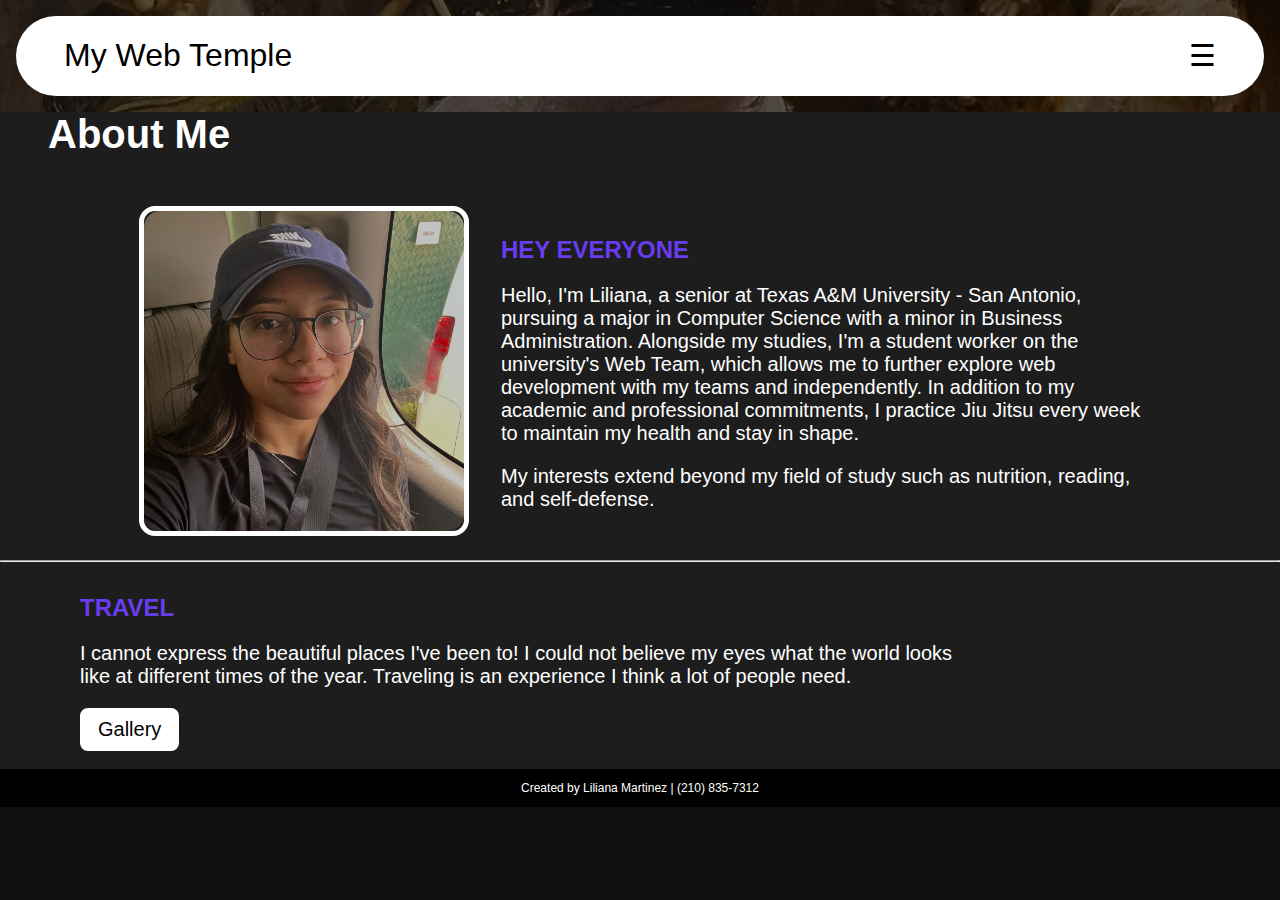
==== about.html @ d878c751 "Merge pull request #100 from LiliMartinez23/lili-branch" ====
<!DOCTYPE html>
<html lang="en">
<head>
    <meta charset="UTF-8">
    <meta name="viewport" content="width=device-width, initial-scale=1.0">
    <title>My Web Temple</title>
    <link href="https://fonts.googleapis.com/css2?family=Montserrat:wght@300&display=swap" rel="stylesheet">
    <link rel="stylesheet" href="/assets/app.css">
</head>
<body>
    <!-- ----------------------------- -->
            <!-- HEADER -->
    <!-- ----------------------------- -->
    <header>
        <div class="nav">
            <div class="title">
                <h1>My Web Temple</h1>
            </div>
            <div class="icon" onclick="toggleMenu()">&#9776;</div>
            <div class="menu" id="myMenu">
                <a href="index.html">Home</a>
                <a href="about.html">About</a>
                <a href="blog-posts.html">Blog</a>
            </div>
        </div>
    </header>

    <!-- ----------------------------- -->
            <!-- ABOUT -->
    <!-- ----------------------------- -->
    <div class="about-container">
        <h2 class="about-title">About Me</h2>
        <div class="about-text-container">
            <div class="img-container">
                <img src="/img/Liliana-Martinez-Headshot-3.webp" alt="A Girl Smiling">
            </div>
            <div class="about-text-body">
                <h3>HEY EVERYONE</h3>
                <p>Hello, I'm Liliana, a senior at Texas A&M University - San Antonio, 
                    pursuing a major in Computer Science with a minor in Business Administration. 
                    Alongside my studies, I'm a student worker on the university's 
                    Web Team, which allows me to further explore web development with my teams and independently. 
                    In addition to my academic and professional commitments, I practice Jiu Jitsu every week to 
                    maintain my health and stay in shape.
                </p>
                <p>My interests extend beyond my field of study such as nutrition, reading, and 
                    self-defense.
                </p>
            </div>
        </div>
        <hr>
        <div class="about-text-body-lg">
            <!-- <h3>HOBBIES</h3>
                <p>Being a vegatarian indeed has its limitations, but it also comes with some perks, like cooking!
                    I really enjoy cooking! Not only do I get to make food, but there's also some creativity that takes place.
                    As a vegatarian, it gives me the opportunity to explore new foods and spices, while also maintaining 
                    a healthy diet.
                </p>
                <a class="gallery-button" href="#">Gallery</a><br> -->
            <h3>TRAVEL</h3>
                <p>I cannot express the beautiful places I've been to! I could not believe my eyes what the world 
                    looks like at different times of the year. Traveling is an experience I think a lot of people need.
                </p>
                <a class="gallery-button" href="/gallery/travel-gallery.html">Gallery</a><br>
        </div>
    </div>

    <!-- ----------------------------- -->
            <!-- FOOTER -->
    <!-- ----------------------------- -->
    <footer>
        <div class="footer">
            <p class="footer-info">Created by Liliana Martinez | (210) 835-7312</p>
        </div>
    </footer>

    <!-- ----------------------------- -->
            <!-- JAVASCRIPT -->
    <!-- ----------------------------- -->
    <script>
        function toggleMenu() {
            var menu = document.getElementById("myMenu");
            if (menu.style.display === "block") {
                menu.style.display = "none";
            } else {
                menu.style.display = "block";
            }
        }
    </script>
</body>
</html>
---- assets/app.css ----
body {
    padding: 0;
    margin: 0;
    background-color: #000000ef;
}

a {
    font-size: 20px;
    color: black;
    text-decoration: none;
    font-family: 'Roboto', sans-serif;
}

p {
    color: white !important;
    font-family: 'Inter', sans-serif;
    font-size: 24px;
}

h1 {
    font-family: 'Inter', sans-serif;
    font-weight: 400;
}

h2 {
    color: white;
    font-size: 40px;
    font-family: 'Inter', sans-serif;
}

h3 {
    margin-bottom: 0;
    color: #6f3fffef;
    font-family: 'Inter', sans-serif;
    font-size: 24px;
    font-weight: 600;
}

h4 {
    color: #6f3fffef;
    font-family: 'Inter', sans-serif;
    margin: 0;
    text-align: start;
}

header {
    padding: 1rem;
    /* background-color: #1e1e1eef; */
    background-image: url('/img/ART_1_Dark.webp');
    background-position: center;
    background-repeat: no-repeat;
    background-size: cover;
}

.featured-posts {
    margin-left: 5rem;
}

/* -------------------------- */
        /* CONTAINERS */
/* -------------------------- */
.container {
    /* background-color: #1e1e1eef; */
    width: 100%;
    /* height: 100%; */
    display: flex;
    justify-content: center;
    align-items: center;
}

.con-two {
    width: 100%;
    height: auto;
    display: flex;
    justify-content: center;
    align-items: center;
}

.box-container {
    width: 100%;
    height: auto;
    display: flex;
    flex-direction: row;
    justify-content: center;
    align-items: center;
    padding-bottom: 1.5rem;
}

.projects-container {
    margin: 2rem;
}

.project-container{
    display: flex;
    flex-direction: row;
}

/* -------------------------- */
        /* BOXES */
/* -------------------------- */
.box {
    width: 18rem;
    height: auto;
    margin: 1rem;
    border: solid 1px white;
    border-radius: 0.5rem;
    padding-bottom: 1rem;
    display: flex;
    flex-direction: column;
    justify-content: center;
    align-items: center;
    /* Transitions */
    transition: transform 0.3s ease;
    background-color: #1e1e1eef;
    /* background-image: url('/img/seafoam-green.jpg');
    background-position: center;
    background-repeat: no-repeat;
    background-size: cover; */
}

.box:hover {
    transform: scale(1.05);
}

.box-title {
    color: white;
}

.box p {
    color: white;
    text-align: center;
}

.box-text {
    color: rgb(255, 255, 255) !important;
    padding-left: 0.5rem;
    padding-right: 0.5rem;
    font-family: 'Roboto', sans-serif;
}

.box-text-sm {
    color: rgb(255, 255, 255) !important;
    font-family: 'Roboto', sans-serif;
    font-size: 14px;
    margin-top: 0;
}

/* -------------------------- */
        /* BODY TEXT */
/* -------------------------- */
.text-container {
    border-radius: 1rem;
    padding: 2rem;
    height: auto;
    display: flex;
    flex-direction: column;
    justify-content: center;
    align-items: center !important;
}

.txt {
    margin: 1rem !important;
    border-radius: 1rem;
    padding: 2rem;
    height: auto;
    display: flex;
    flex-direction: column;
    justify-content: center;
    align-items: center !important;
}

.txt p {
    color: black;
}

.txt-end {
    padding: 1rem;
}

.txt-end p {
    color: white;
}

.small-title {
    margin: 0;
    font-size: 1.12rem;
    font-family: 'Roboto', sans-serif;
}

.home-title {
    color: #FCF5C7;
    margin-top: 0;
    margin-bottom: 0.5rem;
}

.white-text {
    color: white;
    font-size: 16px;
    font-family: 'Poppins', sans-serif;
    font-weight: 100;
    margin: 0.5rem 0;
}

.title {
    color: black;
}

.sm-title {
    color: white;
    margin: 0;
}

.posts-title {
    padding-top: 1rem;
    margin-bottom: 0;
    text-align: center;
    color: white;
}

/* -------------------------- */
        /* BUTTONS */
/* -------------------------- */
.button {
    color: white;
    padding: 0.5rem 1rem;
    width: fit-content;
    border-radius: 0.5rem;
    border: solid 2px white;
}

.button:hover {
    background-color: white;
    color: black;
}

.btn {
    padding: 0.5rem 1rem;
    color: white;
}

.btn:hover {
    background-color: white;
    color: black;
    border-radius: 0.5rem;
}

.view-btn {
    font-size: 20px;
    color: white;
    background-color: transparent;
    padding: 0.5rem 1rem;
    border-radius: 0.5rem;
    border: solid 2px white;
}

.view-btn:hover {
    background-color: white;
    border-color: white;
    color: black;
}

.gallery-button {
    background-color: white;
    padding: 0.5rem 1rem;
    border: solid 2px white;
    border-radius: 0.5rem;
}

.gallery-button:hover {
    background-color: transparent;
    color: white;
    border: solid 2px white;
}

/* -------------------------- */
            /* SVG */
/* -------------------------- */
svg {
    text-align: center;
}

/* -------------------------- */
        /* ABOUT PAGE */
/* -------------------------- */
.about-container {
    background-color: #1e1e1eef;
    width: 100%;
}

.about-title {
    margin-top: 0;
    color: white;
    font-family: 'Inter', sans-serif;
    font-weight: 600;
    margin-left: 3rem;
    text-align: start;
}

.about-text-container {
    display: flex;
    flex-direction: row;
    justify-content: center;
    align-items: center;
}

.img-container {
    margin: 1rem;
    display: flex;
    justify-content: start;
    align-items: start;
    width: 25%;
    height: 30%;
    border: solid 5px white;
    border-radius: 1rem;
}

.img-container img {
    display: flex;
    justify-content: start;
    align-items: start;
    width: 100%;
    height: auto;
    border-radius: 1rem;
}

.about-text-body {
    margin: 1rem;
    color: white;
    width: 50%;
    height: 50%;
}

.about-text-body p {
    font-size: 20px;
}

.about-text-body-lg {
    margin-left: 5rem;
    display: flex;
    flex-direction: column;
    justify-content: start;
    align-items: start;
}

.about-text-body-lg p {
    color: white;
    width: 75%;
    height: 50%;
    font-size: 20px;
}

.hobbies-container {
    width: 100%;
    display: flex;
    flex-direction: row;
}

/* -------------------------- */
        /* NAVBAR */
/* -------------------------- */
.menu {
    font-family: 'Inter', sans-serif;
    display: none;
    position: absolute;
    background-color: white;
    box-shadow: 0px 8px 16px 0px #00000033;
    z-index: 1;
    right: 0;
    top: 60px; /* Adjust based on header height */
    margin: 1rem;
    border-radius: 5px;
}

.menu a {
    color: black;
    padding: 12px 16px;
    text-decoration: none;
    display: block;
    text-align: left;
}

.menu a:hover {
    background-color: #c3c3c3;
    border-radius: 5px;
    color: #6f3fffef;
}

.icon {
    display: block;
    user-select: none;
    font-size: 30px; /* Icon size */
    cursor: pointer;
}

.nav {
    display: flex;
    flex-direction: row;
    justify-content: space-between;
    align-items: center;
    padding-left: 3rem;
    padding-right: 3rem;
    background-color: white;
    border-radius: 50px;
}

/* -------------------------- */
        /* BLOG PAGE */
/* -------------------------- */
.blog {
    width: 100%;
    height: auto;
    text-align: center;
}

.blog-titles {
    margin: 1rem;
    text-align: start;
}

.white-blog-title {
    color: #f1f1f1;
}

/* -------------------------- */
        /* BLOG 1 */
/* -------------------------- */
.blog-title {
    color: #f1f1f1;
    font-family: 'Inter', sans-serif;
    font-weight: 400;
}

.blog-txt-title {
    font-size: 40px;
    text-align: center;
}

.blog-txt-body {
    text-align: center;
}

.blog-txt {
    color: #f1f1f1;
    font-family: 'Inter', sans-serif;
    font-size: 26px;
    text-align: center;
    padding: 1rem;
    margin: 0;
}

/* -------------------------- */
        /* FOOTER */
/* -------------------------- */
.footer {
    background-color: black;
    color: #f1f1f1;
    height: auto;
    width: 100%;
    display: flex;
    justify-content: center;
    align-items: center;
}
.phone-number {
    color: #f1f1f1;
}

.footer-info {
    font-size: 12px;
}

/* -------------------------- */
        /* GALLERY */
/* -------------------------- */
.gallery-container {
    margin: 1rem;
    text-align: center;
    display: flex;
    flex-direction: column;
    justify-content: center;
    align-items: center;
}

.row {
    display: flex;
    flex-direction: row;
    justify-content: center;
    align-items: center;
}

.col {
    width: 50%;
    height: 50%;
    margin: 2rem;
}

.col img {
    width: 100%;
    height: 100%;
}

/* -------------------------- */
        /* PROJECTS */
/* -------------------------- */
.project-img {
    width: 45%;
    height: 45%;
    border-radius: 0.5rem;
}

/* -------------------------- */
        /* MEDIA */
/* -------------------------- */
@media (max-width: 390px) {
    h1 {
        font-size: 18px;
    }

    .projects-container {
        margin: 1rem;
    }

    .project-container {
        display: flex;
        flex-direction: column;
    }

    .project-img {
        padding-bottom: 1rem;
        margin-bottom: 1rem;
        width: 100%;
        height: 100%;
    }
}

@media (max-width: 430px) {
    h1 {
        font-size: 26px;
    }

    .container {
        width: 100%;
        display: flex;
        flex-direction: column;
        justify-content: start;
        align-items: start;
    }

    .txt {
        padding: 1rem;
    }

    .box-container {
        display: flex;
        flex-direction: column;
        justify-content: center;
        align-items: center;
    }

    .con-two {
        padding: 0;
        width: 100%;
        display: flex;
        justify-content: center;
        align-items: center;
    }

    .about-title {
        color: white;
        font-weight: 600;
        font-size: 28px;
    }

    .about-text-container {
        display: flex;
        flex-direction: column;
        justify-content: center;
        align-items: center;
    }

    .about-text-body {
        width: 75%;
        height: auto;
    }

    .img-container {
        width: 100%;
        height: auto;
    }

    .img-container img {
        border-radius: 0;
    }

    .about-title {
        text-align: center;
        margin-left: 0;
    }

    .bread-crumb {
        display: flex;
        flex-direction: row;
        justify-content: center;
        align-items: center;
        margin: 0;
    }

    .about-text-body-lg {
        margin-left: 3.5rem;
    }

    .row {
        display: flex;
        flex-direction: column;
        justify-content: center;
        align-items: center;
    }

    .col {
        margin: 1rem;
        width: 100%;
    }

    .projects-container {
        margin: 1rem;
    }

    .project-container {
        display: flex;
        flex-direction: column;
    }

    .project-img {
        padding-bottom: 1rem;
        margin-bottom: 1rem;
        width: 100%;
        height: 100%;
    }
}

@media (max-width: 768px) {
    .con-two {
        width: 100%;
        padding: 0;
        display: flex;
        justify-content: center;
        align-items: center;
    }

    .box-container {
        width: 100%;
        display: flex;
        flex-direction: column;
    }

    .txt-end {
        display: flex;
        flex-direction: column;
        justify-content: end;
    }

    .about-title {
        color: white;
        font-weight: 600;
        font-size: 28px;
    }

    .about-text-container {
        display: flex;
        flex-direction: column;
        justify-content: center;
        align-items: center;
    }

    .about-text-body {
        width: 75%;
        height: auto;
    }

    .img-container {
        border-radius: 0;
        width: 100%;
        height: auto;
    }

    .img-container img {
        border-radius: 0;
    }

    .about-title {
        text-align: center;
        margin-left: 0;
    }

    .projects-container {
        margin: 1rem;
    }

    .project-container {
        display: flex;
        flex-direction: column;
    }

    .project-img {
        padding-bottom: 1rem;
        margin-bottom: 1rem;
        width: 100%;
        height: 100%;
    }
}

@media (max-width: 820px) {
    .con-two {
        width: 100%;
        padding: 0;
        display: flex;
        justify-content: center;
        align-items: center;
    }

    .box-container {
        width: 100%;
        display: flex;
        flex-direction: column;
    }

    .txt-end {
        display: flex;
        flex-direction: column;
        justify-content: end;
    }

    .about-title {
        color: white;
        font-weight: 600;
        font-size: 28px;
    }

    .about-text-container {
        display: flex;
        flex-direction: column;
        justify-content: center;
        align-items: center;
    }

    .about-text-body {
        width: 75%;
        height: auto;
    }

    .img-container {
        border-radius: 0;
        width: 100%;
        height: auto;
    }

    .img-container img {
        border-radius: 0;
    }

    .about-title {
        text-align: center;
        margin-left: 0;
    }

    .projects-container {
        margin: 1rem;
    }

    .project-container {
        display: flex;
        flex-direction: column;
    }

    .project-img {
        padding-bottom: 1rem;
        margin-bottom: 1rem;
        width: 100%;
        height: 100%;
    }
}

@media (max-width: 1064px) {
    .con-two {
        width: 100%;
        padding: 0;
        display: flex;
        justify-content: center;
        align-items: center;
    }

    .box-container {
        width: 100%;
        display: flex;
        flex-direction: column;
    }

    .txt-end {
        display: flex;
        flex-direction: column;
        justify-content: end;
    }

    .about-title {
        color: white;
        font-weight: 600;
        font-size: 28px;
    }

    .about-text-container {
        display: flex;
        flex-direction: column;
        justify-content: center;
        align-items: center;
    }

    .about-text-body {
        width: 75%;
        height: auto;
    }

    .img-container {
        border-radius: 0;
        width: 100%;
        height: auto;
    }

    .img-container img {
        border-radius: 0;
    }

    .about-title {
        text-align: center;
        margin-left: 0;
    }

    .projects-container {
        margin: 1rem;
    }

    .project-container {
        display: flex;
        flex-direction: column;
    }

    .project-img {
        padding-bottom: 1rem;
        margin-bottom: 1rem;
        width: 100%;
        height: 100%;
    }
}
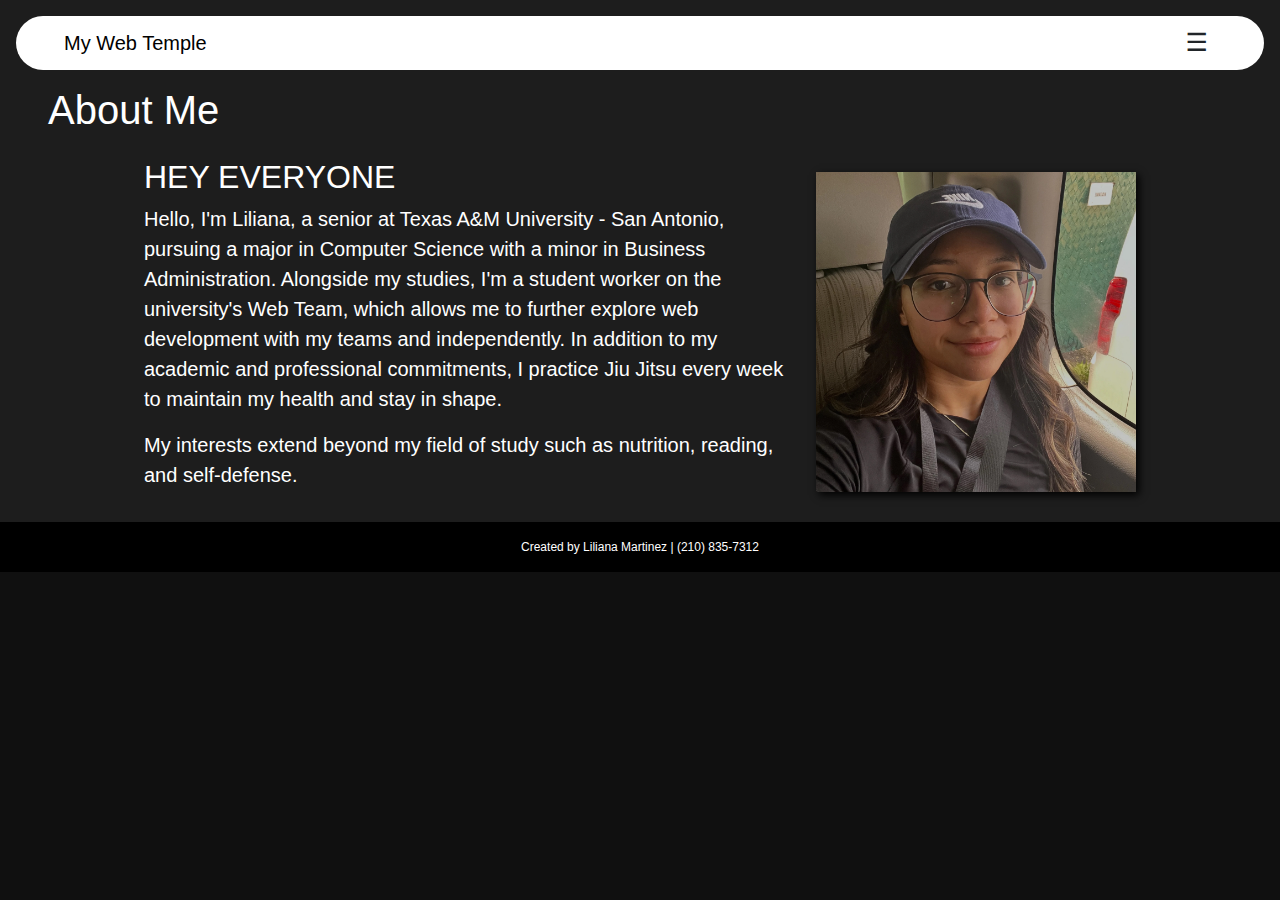
==== commit 06475f49: "Updated site" ====
--- a/about.html
+++ b/about.html
@@ -4,6 +4,7 @@
     <meta charset="UTF-8">
     <meta name="viewport" content="width=device-width, initial-scale=1.0">
     <title>My Web Temple</title>
+    <link href="https://cdn.jsdelivr.net/npm/bootstrap@5.3.3/dist/css/bootstrap.min.css" rel="stylesheet" integrity="sha384-QWTKZyjpPEjISv5WaRU9OFeRpok6YctnYmDr5pNlyT2bRjXh0JMhjY6hW+ALEwIH" crossorigin="anonymous">
     <link href="https://fonts.googleapis.com/css2?family=Montserrat:wght@300&display=swap" rel="stylesheet">
     <link rel="stylesheet" href="/assets/app.css">
 </head>
@@ -14,7 +15,7 @@
     <header>
         <div class="nav">
             <div class="title">
-                <h1>My Web Temple</h1>
+                <a href="index.html">My Web Temple</a>
             </div>
             <div class="icon" onclick="toggleMenu()">&#9776;</div>
             <div class="menu" id="myMenu">
@@ -29,13 +30,13 @@
             <!-- ABOUT -->
     <!-- ----------------------------- -->
     <div class="about-container">
-        <h2 class="about-title">About Me</h2>
+        <h1 class="about-title">About Me</h1>
         <div class="about-text-container">
-            <div class="img-container">
-                <img src="/img/Liliana-Martinez-Headshot-3.webp" alt="A Girl Smiling">
-            </div>
+            <!-- <div class="img-container">
+                <img class="profile-img" src="/img/Liliana-Martinez-Headshot-3.webp" alt="A Girl Smiling">
+            </div> -->
             <div class="about-text-body">
-                <h3>HEY EVERYONE</h3>
+                <h2>HEY EVERYONE</h2>
                 <p>Hello, I'm Liliana, a senior at Texas A&M University - San Antonio, 
                     pursuing a major in Computer Science with a minor in Business Administration. 
                     Alongside my studies, I'm a student worker on the university's 
@@ -47,21 +48,9 @@
                     self-defense.
                 </p>
             </div>
-        </div>
-        <hr>
-        <div class="about-text-body-lg">
-            <!-- <h3>HOBBIES</h3>
-                <p>Being a vegatarian indeed has its limitations, but it also comes with some perks, like cooking!
-                    I really enjoy cooking! Not only do I get to make food, but there's also some creativity that takes place.
-                    As a vegatarian, it gives me the opportunity to explore new foods and spices, while also maintaining 
-                    a healthy diet.
-                </p>
-                <a class="gallery-button" href="#">Gallery</a><br> -->
-            <h3>TRAVEL</h3>
-                <p>I cannot express the beautiful places I've been to! I could not believe my eyes what the world 
-                    looks like at different times of the year. Traveling is an experience I think a lot of people need.
-                </p>
-                <a class="gallery-button" href="/gallery/travel-gallery.html">Gallery</a><br>
+            <div class="img-container">
+                <img class="profile-img" src="/img/Liliana-Martinez-Headshot-3.webp" alt="A Girl Smiling">
+            </div>
         </div>
     </div>
 
@@ -87,5 +76,6 @@
             }
         }
     </script>
+    <script src="https://cdn.jsdelivr.net/npm/bootstrap@5.3.3/dist/js/bootstrap.bundle.min.js" integrity="sha384-YvpcrYf0tY3lHB60NNkmXc5s9fDVZLESaAA55NDzOxhy9GkcIdslK1eN7N6jIeHz" crossorigin="anonymous"></script>
 </body>
 </html>--- a/assets/app.css
+++ b/assets/app.css
@@ -5,7 +5,6 @@
 }
 
 a {
-    font-size: 20px;
     color: black;
     text-decoration: none;
     font-family: 'Roboto', sans-serif;
@@ -14,30 +13,21 @@
 p {
     color: white !important;
     font-family: 'Inter', sans-serif;
-    font-size: 24px;
+    font-size: 20px;
 }
 
 h1 {
+    color: white;
+    font-weight: 400;
+}
+
+h2 {
+    color: white;
     font-family: 'Inter', sans-serif;
-    font-weight: 400;
-}
-
-h2 {
-    color: white;
-    font-size: 40px;
-    font-family: 'Inter', sans-serif;
 }
 
 h3 {
-    margin-bottom: 0;
-    color: #6f3fffef;
-    font-family: 'Inter', sans-serif;
-    font-size: 24px;
-    font-weight: 600;
-}
-
-h4 {
-    color: #6f3fffef;
+    color: #29FF57EF;
     font-family: 'Inter', sans-serif;
     margin: 0;
     text-align: start;
@@ -45,24 +35,108 @@
 
 header {
     padding: 1rem;
-    /* background-color: #1e1e1eef; */
-    background-image: url('/img/ART_1_Dark.webp');
+    background-color: #1e1e1eef;
     background-position: center;
     background-repeat: no-repeat;
     background-size: cover;
 }
 
-.featured-posts {
-    margin-left: 5rem;
+/* ---------------------- */
+    /* INTRODUCTION */
+/* ---------------------- */
+.text-body {
+    margin-top: 2rem;
+}
+
+/* ---------------- */
+    /* CARD */
+/* ---------------- */
+.card-container {
+    perspective: 1000px;
+    padding: 1rem;
+    display: flex;
+    flex-direction: row;
+    justify-content: center;
+    align-items: center;
+}
+
+.card {
+    width: 25rem;
+    height: 25rem;
+    margin: 0.1rem;
+    padding: 1rem;
+    border-radius: 0;
+    background-color: transparent;
+    position: relative;
+    transform-style: preserve-3d;
+    transition: transform 0.6s;
+}
+
+.card-front,
+.card-back {
+    position: absolute;
+    width: 100%;
+    height: 100%;
+    backface-visibility: hidden;
+    display: flex;
+    flex-direction: column;
+    justify-content: center;
+    align-items: center;
+    text-align: center;
+    padding: 1rem;
+    top: 0;
+    left: 0;
+}
+
+.card-back {
+    background-color: #4b4b4b;
+    transform: rotateY(180deg);
+}
+
+.card:hover {
+    transform: rotateY(-180deg);
+}
+
+.card-body {
+    display: flex;
+    flex-direction: column;
+    justify-content: center;
+    align-items: center;
+}
+
+.card-1 {
+    background-image: url('/img/BLD_2_Dark.webp');
+    background-position: center;
+    background-repeat: no-repeat;
+    background-size: cover;
+}
+
+.card-2 {
+    background-image: url('/img/BLD_3_Dark.webp');
+    background-position: center;
+    background-repeat: no-repeat;
+    background-size: cover;
+}
+
+.card-3 {
+    background-image: url('/img/BLD_5_Dark.webp');
+    background-position: center;
+    background-repeat: no-repeat;
+    background-size: cover;
+}
+
+.card-4 {
+    background-image: url('/img/Cancun-Building-2.webp');
+    background-position: center;
+    background-repeat: no-repeat;
+    background-size: cover;
 }
 
 /* -------------------------- */
         /* CONTAINERS */
 /* -------------------------- */
 .container {
-    /* background-color: #1e1e1eef; */
     width: 100%;
-    /* height: 100%; */
     display: flex;
     justify-content: center;
     align-items: center;
@@ -76,16 +150,6 @@
     align-items: center;
 }
 
-.box-container {
-    width: 100%;
-    height: auto;
-    display: flex;
-    flex-direction: row;
-    justify-content: center;
-    align-items: center;
-    padding-bottom: 1.5rem;
-}
-
 .projects-container {
     margin: 2rem;
 }
@@ -93,56 +157,6 @@
 .project-container{
     display: flex;
     flex-direction: row;
-}
-
-/* -------------------------- */
-        /* BOXES */
-/* -------------------------- */
-.box {
-    width: 18rem;
-    height: auto;
-    margin: 1rem;
-    border: solid 1px white;
-    border-radius: 0.5rem;
-    padding-bottom: 1rem;
-    display: flex;
-    flex-direction: column;
-    justify-content: center;
-    align-items: center;
-    /* Transitions */
-    transition: transform 0.3s ease;
-    background-color: #1e1e1eef;
-    /* background-image: url('/img/seafoam-green.jpg');
-    background-position: center;
-    background-repeat: no-repeat;
-    background-size: cover; */
-}
-
-.box:hover {
-    transform: scale(1.05);
-}
-
-.box-title {
-    color: white;
-}
-
-.box p {
-    color: white;
-    text-align: center;
-}
-
-.box-text {
-    color: rgb(255, 255, 255) !important;
-    padding-left: 0.5rem;
-    padding-right: 0.5rem;
-    font-family: 'Roboto', sans-serif;
-}
-
-.box-text-sm {
-    color: rgb(255, 255, 255) !important;
-    font-family: 'Roboto', sans-serif;
-    font-size: 14px;
-    margin-top: 0;
 }
 
 /* -------------------------- */
@@ -202,6 +216,7 @@
 }
 
 .title {
+    font-size: 20px;
     color: black;
 }
 
@@ -220,19 +235,6 @@
 /* -------------------------- */
         /* BUTTONS */
 /* -------------------------- */
-.button {
-    color: white;
-    padding: 0.5rem 1rem;
-    width: fit-content;
-    border-radius: 0.5rem;
-    border: solid 2px white;
-}
-
-.button:hover {
-    background-color: white;
-    color: black;
-}
-
 .btn {
     padding: 0.5rem 1rem;
     color: white;
@@ -241,7 +243,7 @@
 .btn:hover {
     background-color: white;
     color: black;
-    border-radius: 0.5rem;
+    border-radius: 3px;
 }
 
 .view-btn {
@@ -249,7 +251,7 @@
     color: white;
     background-color: transparent;
     padding: 0.5rem 1rem;
-    border-radius: 0.5rem;
+    border-radius: 3px;
     border: solid 2px white;
 }
 
@@ -259,17 +261,13 @@
     color: black;
 }
 
-.gallery-button {
+#button {
+    color: black;
+    padding: 0.3rem 2rem;
     background-color: white;
-    padding: 0.5rem 1rem;
-    border: solid 2px white;
-    border-radius: 0.5rem;
-}
-
-.gallery-button:hover {
-    background-color: transparent;
-    color: white;
-    border: solid 2px white;
+    border: solid 1px white;
+    border-radius: 3px;
+    text-align: center;
 }
 
 /* -------------------------- */
@@ -291,7 +289,6 @@
     margin-top: 0;
     color: white;
     font-family: 'Inter', sans-serif;
-    font-weight: 600;
     margin-left: 3rem;
     text-align: start;
 }
@@ -310,8 +307,6 @@
     align-items: start;
     width: 25%;
     height: 30%;
-    border: solid 5px white;
-    border-radius: 1rem;
 }
 
 .img-container img {
@@ -320,7 +315,6 @@
     align-items: start;
     width: 100%;
     height: auto;
-    border-radius: 1rem;
 }
 
 .about-text-body {
@@ -334,25 +328,8 @@
     font-size: 20px;
 }
 
-.about-text-body-lg {
-    margin-left: 5rem;
-    display: flex;
-    flex-direction: column;
-    justify-content: start;
-    align-items: start;
-}
-
-.about-text-body-lg p {
-    color: white;
-    width: 75%;
-    height: 50%;
-    font-size: 20px;
-}
-
-.hobbies-container {
-    width: 100%;
-    display: flex;
-    flex-direction: row;
+.profile-img {
+    box-shadow: 3px 3px 8px black;
 }
 
 /* -------------------------- */
@@ -382,13 +359,13 @@
 .menu a:hover {
     background-color: #c3c3c3;
     border-radius: 5px;
-    color: #6f3fffef;
 }
 
 .icon {
+    padding: 0.5rem;
     display: block;
     user-select: none;
-    font-size: 30px; /* Icon size */
+    font-size: 25px; /* Icon size */
     cursor: pointer;
 }
 
@@ -460,12 +437,12 @@
     justify-content: center;
     align-items: center;
 }
-.phone-number {
-    color: #f1f1f1;
-}
 
 .footer-info {
+    padding: 1rem 0 1rem 0;
+    margin: 0;
     font-size: 12px;
+    color: white !important;
 }
 
 /* -------------------------- */
@@ -508,6 +485,27 @@
 }
 
 /* -------------------------- */
+        /* TRAVEL */
+/* -------------------------- */
+.travel-container {
+    padding: 2rem;
+    width: 100%;
+    height: auto;
+    display: flex;
+    flex-direction: column;
+    justify-content: start;
+    align-items: start;
+}
+
+.travel {
+    margin-top: 2rem;
+    display: flex;
+    flex-direction: column;
+    justify-content: center;
+    align-items: start;
+}
+
+/* -------------------------- */
         /* MEDIA */
 /* -------------------------- */
 @media (max-width: 390px) {
@@ -515,6 +513,11 @@
         font-size: 18px;
     }
 
+    .icon {
+        padding: 0.2rem;
+        font-size: 25px; /* Icon size */
+    }
+
     .projects-container {
         margin: 1rem;
     }
@@ -529,6 +532,32 @@
         margin-bottom: 1rem;
         width: 100%;
         height: 100%;
+    }
+
+    .img-container {
+        margin: 0;
+        padding: 0;
+        display: flex;
+        justify-content: center;
+        align-items: center;
+    }
+
+    .profile-img {
+        padding: 1rem;
+    }
+
+    .card-container {
+        padding: 0;
+        display: flex;
+        flex-direction: column;
+        justify-content: center;
+        align-items: center;
+    }
+
+    .card {
+        margin: 1rem;
+        width: 18rem;
+        height: 18rem;
     }
 }
 
@@ -635,6 +664,20 @@
         width: 100%;
         height: 100%;
     }
+
+    .card-container {
+        padding: 0;
+        display: flex;
+        flex-direction: column;
+        justify-content: center;
+        align-items: center;
+    }
+
+    .card {
+        margin: 1rem;
+        width: 18rem;
+        height: 18rem;
+    }
 }
 
 @media (max-width: 768px) {
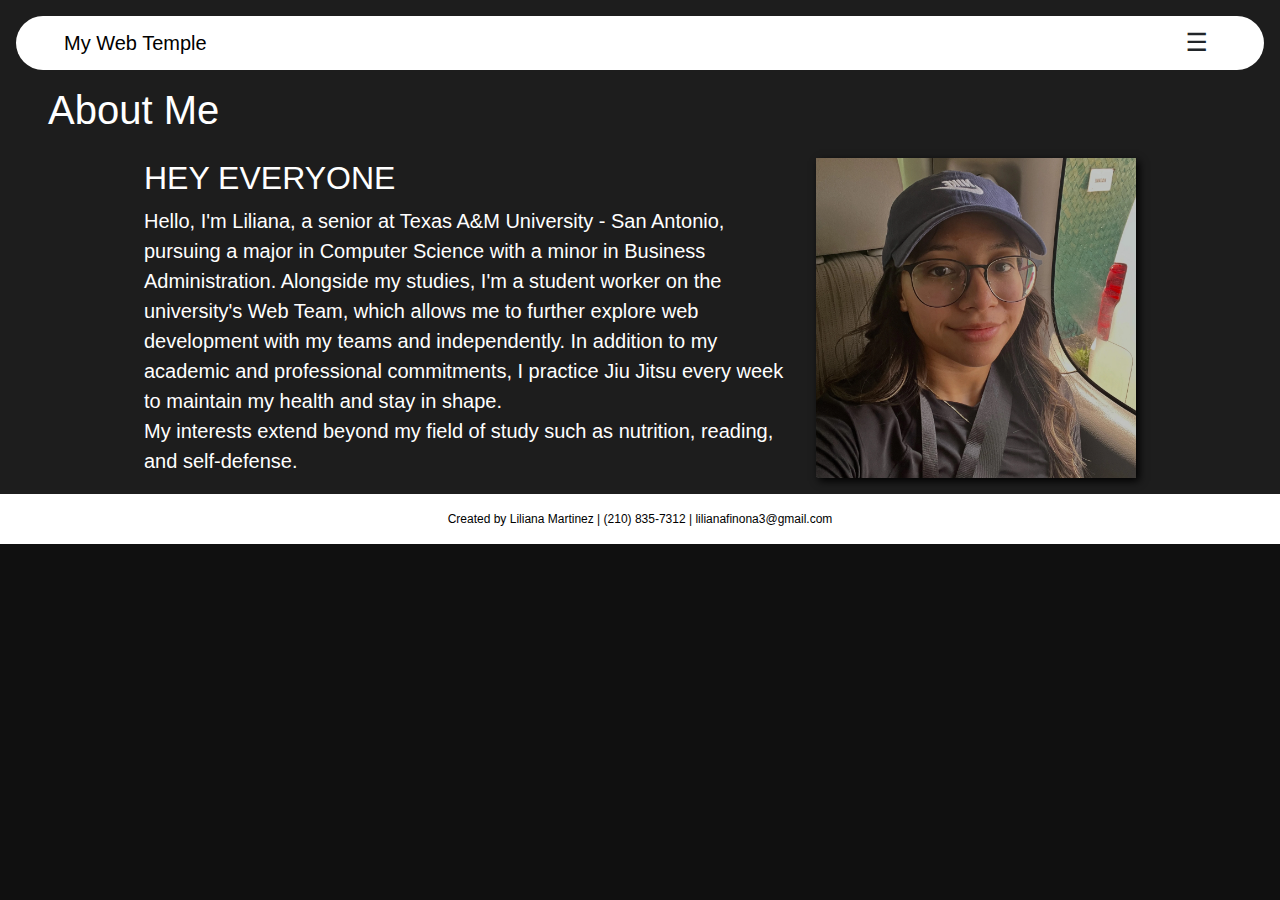
==== commit 98dec085: "Merge pull request #115 from LiliMartinez23/lili-branch" ====
--- a/about.html
+++ b/about.html
@@ -32,9 +32,6 @@
     <div class="about-container">
         <h1 class="about-title">About Me</h1>
         <div class="about-text-container">
-            <!-- <div class="img-container">
-                <img class="profile-img" src="/img/Liliana-Martinez-Headshot-3.webp" alt="A Girl Smiling">
-            </div> -->
             <div class="about-text-body">
                 <h2>HEY EVERYONE</h2>
                 <p>Hello, I'm Liliana, a senior at Texas A&M University - San Antonio, 
@@ -59,7 +56,7 @@
     <!-- ----------------------------- -->
     <footer>
         <div class="footer">
-            <p class="footer-info">Created by Liliana Martinez | (210) 835-7312</p>
+            <p class="footer-info">Created by Liliana Martinez | (210) 835-7312 | <a href="mailto:lilianafinona3@gmail.com">lilianafinona3@gmail.com</a></p>
         </div>
     </footer>
 
--- a/assets/app.css
+++ b/assets/app.css
@@ -13,7 +13,7 @@
 p {
     color: white !important;
     font-family: 'Inter', sans-serif;
-    font-size: 20px;
+    margin: 0;
 }
 
 h1 {
@@ -27,9 +27,10 @@
 }
 
 h3 {
-    color: #29FF57EF;
+    color: #95B5EA;
     font-family: 'Inter', sans-serif;
     margin: 0;
+    padding: 1rem 0 1rem 0;
     text-align: start;
 }
 
@@ -46,6 +47,10 @@
 /* ---------------------- */
 .text-body {
     margin-top: 2rem;
+}
+
+.text-body p {
+    font-size: 20px;
 }
 
 /* ---------------- */
@@ -413,6 +418,12 @@
 }
 
 .blog-txt-body {
+    width: 100%;
+    padding: 2rem;
+    display: flex;
+    flex-direction: column;
+    justify-content: center;
+    align-items: center;
     text-align: center;
 }
 
@@ -425,12 +436,48 @@
     margin: 0;
 }
 
+.blog-body {
+    margin-top: 1rem;
+    display: flex;
+    flex-direction: row;
+    justify-content: center;
+    align-items: center;
+}
+
+/* .blog-body p {
+    font-size: 18px;
+} */
+
+.blog-body-list {
+    text-align: start;
+    padding: 0 5rem 0 5rem;
+    width: 100%;
+    display: flex;
+    flex-direction: column;
+    justify-content: center;
+    align-items: center;
+}
+
+.blog-body-list p {
+    margin-bottom: 1rem;
+}
+
+.blog-img {
+    width: 15rem;
+    height: auto;
+    margin-top: 0.5rem;
+    transition: transform 0.3s ease;
+}
+
+.blog-img:hover {
+    transform: scale(1.07);
+}
+
 /* -------------------------- */
         /* FOOTER */
 /* -------------------------- */
 .footer {
-    background-color: black;
-    color: #f1f1f1;
+    background-color: white;
     height: auto;
     width: 100%;
     display: flex;
@@ -442,7 +489,7 @@
     padding: 1rem 0 1rem 0;
     margin: 0;
     font-size: 12px;
-    color: white !important;
+    color: black !important;
 }
 
 /* -------------------------- */
@@ -482,6 +529,11 @@
     width: 45%;
     height: 45%;
     border-radius: 0.5rem;
+    padding: 1rem;
+}
+
+.project-container p {
+    font-size: 18px;
 }
 
 /* -------------------------- */
@@ -498,11 +550,15 @@
 }
 
 .travel {
-    margin-top: 2rem;
     display: flex;
     flex-direction: column;
     justify-content: center;
     align-items: start;
+}
+
+.travel p {
+    font-size: 18px;
+    margin-bottom: 1rem;
 }
 
 /* -------------------------- */
@@ -513,6 +569,10 @@
         font-size: 18px;
     }
 
+    p {
+        font-size: 15px;
+    }
+
     .icon {
         padding: 0.2rem;
         font-size: 25px; /* Icon size */
@@ -534,6 +594,13 @@
         height: 100%;
     }
 
+    .about-text-container {
+        display: flex;
+        flex-direction: column !important;
+        justify-content: center;
+        align-items: center;
+    }
+
     .img-container {
         margin: 0;
         padding: 0;
@@ -544,6 +611,7 @@
 
     .profile-img {
         padding: 1rem;
+        box-shadow: none;
     }
 
     .card-container {
@@ -559,8 +627,15 @@
         width: 18rem;
         height: 18rem;
     }
-}
-
+
+    .blog-body-list {
+        padding: 0;
+    }
+}
+
+/* ---------------- */
+    /* 430px */
+/* ---------------- */
 @media (max-width: 430px) {
     h1 {
         font-size: 26px;
@@ -601,14 +676,20 @@
 
     .about-text-container {
         display: flex;
-        flex-direction: column;
+        flex-direction: column !important;
         justify-content: center;
         align-items: center;
     }
 
     .about-text-body {
+        margin: 0;
+        padding: 1rem;
         width: 75%;
         height: auto;
+    }
+
+    .about-text-body p {
+        font-size: 20px;
     }
 
     .img-container {
@@ -633,10 +714,6 @@
         margin: 0;
     }
 
-    .about-text-body-lg {
-        margin-left: 3.5rem;
-    }
-
     .row {
         display: flex;
         flex-direction: column;
@@ -675,11 +752,18 @@
 
     .card {
         margin: 1rem;
-        width: 18rem;
-        height: 18rem;
-    }
-}
-
+        width: 22rem;
+        height: 22rem;
+    }
+
+    .blog-body-list {
+        padding: 0;
+    }
+}
+
+/* ---------------- */
+    /* 768px */
+/* ---------------- */
 @media (max-width: 768px) {
     .con-two {
         width: 100%;
@@ -715,6 +799,8 @@
     }
 
     .about-text-body {
+        margin: 0;
+        padding: 1rem;
         width: 75%;
         height: auto;
     }
@@ -749,8 +835,16 @@
         width: 100%;
         height: 100%;
     }
-}
-
+
+    .blog-img {
+        width: 15rem;
+        height: auto;
+    }
+}
+
+/* ---------------- */
+    /* 820px */
+/* ---------------- */
 @media (max-width: 820px) {
     .con-two {
         width: 100%;
@@ -780,12 +874,14 @@
 
     .about-text-container {
         display: flex;
-        flex-direction: column;
+        flex-direction: row;
         justify-content: center;
         align-items: center;
     }
 
     .about-text-body {
+        margin: 0;
+        padding: 1rem;
         width: 75%;
         height: auto;
     }
@@ -820,9 +916,21 @@
         width: 100%;
         height: 100%;
     }
-}
-
+
+    .profile-img {
+        width: 20rem !important;
+        height: 20rem !important;
+    }
+}
+
+/* ---------------- */
+    /* 1064px */
+/* ---------------- */
 @media (max-width: 1064px) {
+    .blog-txt-body {
+        padding: 1rem;
+    }
+
     .con-two {
         width: 100%;
         padding: 0;
@@ -851,20 +959,31 @@
 
     .about-text-container {
         display: flex;
-        flex-direction: column;
+        flex-direction: row;
         justify-content: center;
         align-items: center;
     }
 
     .about-text-body {
-        width: 75%;
+        width: 100%;
         height: auto;
+        display: flex;
+        flex-direction: column;
+        justify-content: center;
+        align-items: start;
+    }
+
+    .about-text-body p {
+        font-size: 15px;
     }
 
     .img-container {
         border-radius: 0;
         width: 100%;
         height: auto;
+        display: flex;
+        justify-content: center;
+        align-items: center;
     }
 
     .img-container img {
@@ -891,4 +1010,17 @@
         width: 100%;
         height: 100%;
     }
+
+    .profile-img {
+        width: 20rem !important;
+        height: 20rem !important;
+    }
+
+    .blog-body {
+        margin-top: 1rem;
+        display: flex;
+        flex-direction: column;
+        justify-content: center;
+        align-items: center;
+    }
 }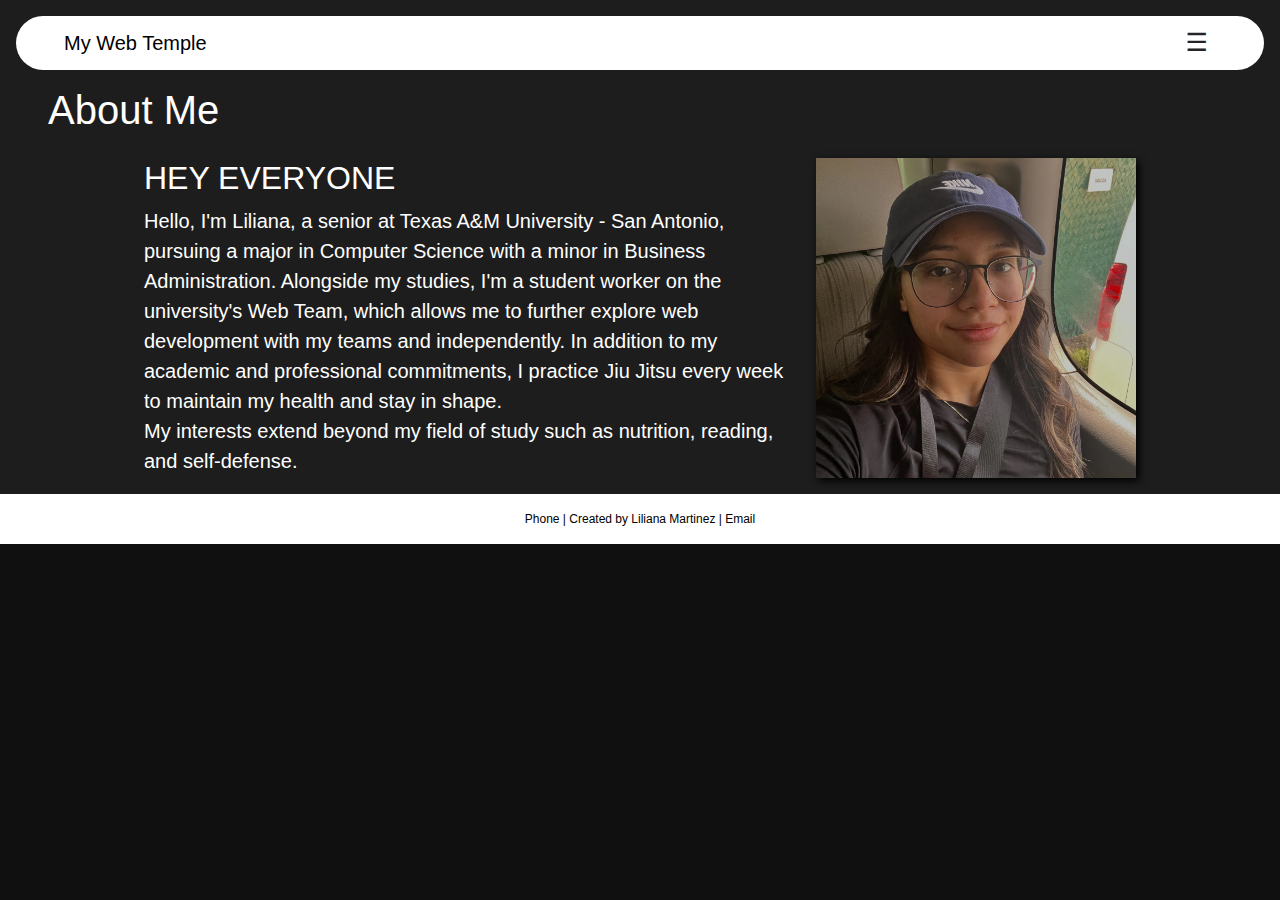
==== commit 132c2084: "Updated website" ====
--- a/about.html
+++ b/about.html
@@ -22,6 +22,7 @@
                 <a href="index.html">Home</a>
                 <a href="about.html">About</a>
                 <a href="blog-posts.html">Blog</a>
+                <a href="https://docs.google.com/forms/d/e/1FAIpQLSdhPX6Dg9FpNwDkByCPZwPA1R-9OQRa6spCussmtVrqoY-s1A/viewform?usp=sharing">Contact</a>
             </div>
         </div>
     </header>
@@ -56,7 +57,7 @@
     <!-- ----------------------------- -->
     <footer>
         <div class="footer">
-            <p class="footer-info">Created by Liliana Martinez | (210) 835-7312 | <a href="mailto:lilianafinona3@gmail.com">lilianafinona3@gmail.com</a></p>
+            <p class="footer-info"><a href="tel:2108357312">Phone</a> | Created by Liliana Martinez | <a href="mailto:lilianafinona3@gmail.com">Email</a></p>
         </div>
     </footer>
 
--- a/assets/app.css
+++ b/assets/app.css
@@ -16,6 +16,11 @@
     margin: 0;
 }
 
+hr {
+    color: white;
+    width: 75%;
+}
+
 h1 {
     color: white;
     font-weight: 400;
@@ -30,7 +35,7 @@
     color: #95B5EA;
     font-family: 'Inter', sans-serif;
     margin: 0;
-    padding: 1rem 0 1rem 0;
+    padding: 2rem 0 0.5rem 0;
     text-align: start;
 }
 
@@ -107,6 +112,10 @@
     flex-direction: column;
     justify-content: center;
     align-items: center;
+}
+
+.card-body p {
+    margin-bottom: 5rem;
 }
 
 .card-1 {
@@ -391,7 +400,10 @@
 .blog {
     width: 100%;
     height: auto;
-    text-align: center;
+    display: flex;
+    flex-direction: row;
+    justify-content: center;
+    align-items: start;
 }
 
 .blog-titles {
@@ -423,8 +435,8 @@
     display: flex;
     flex-direction: column;
     justify-content: center;
-    align-items: center;
-    text-align: center;
+    align-items: start;
+    text-align: start;
 }
 
 .blog-txt {
@@ -436,21 +448,9 @@
     margin: 0;
 }
 
-.blog-body {
-    margin-top: 1rem;
-    display: flex;
-    flex-direction: row;
-    justify-content: center;
-    align-items: center;
-}
-
-/* .blog-body p {
-    font-size: 18px;
-} */
-
 .blog-body-list {
     text-align: start;
-    padding: 0 5rem 0 5rem;
+    padding: 0 2rem 0 2rem;
     width: 100%;
     display: flex;
     flex-direction: column;
@@ -460,6 +460,14 @@
 
 .blog-body-list p {
     margin-bottom: 1rem;
+}
+
+.blog-images {
+    padding: 2rem;
+    display: flex;
+    flex-direction: column;
+    justify-content: center;
+    align-items: center;
 }
 
 .blog-img {
@@ -481,6 +489,7 @@
     height: auto;
     width: 100%;
     display: flex;
+    flex-direction: column;
     justify-content: center;
     align-items: center;
 }
@@ -492,6 +501,23 @@
     color: black !important;
 }
 
+.social-media {
+    display: flex;
+    flex-direction: row;
+    justify-content: center;
+    align-items: center;
+}
+
+.sm-link {
+    width: 2rem;
+    margin: 0 0.5rem 1rem 0.5rem;
+    transition: transform 0.3s ease;
+}
+
+.sm-link:hover {
+    transform: scale(1.1);
+}
+
 /* -------------------------- */
         /* GALLERY */
 /* -------------------------- */
@@ -630,6 +656,13 @@
 
     .blog-body-list {
         padding: 0;
+    }
+
+    .blog {
+        display: flex;
+        flex-direction: column;
+        justify-content: center;
+        align-items: center;
     }
 }
 
@@ -759,6 +792,13 @@
     .blog-body-list {
         padding: 0;
     }
+
+    .blog {
+        display: flex;
+        flex-direction: column;
+        justify-content: center;
+        align-items: center;
+    }
 }
 
 /* ---------------- */
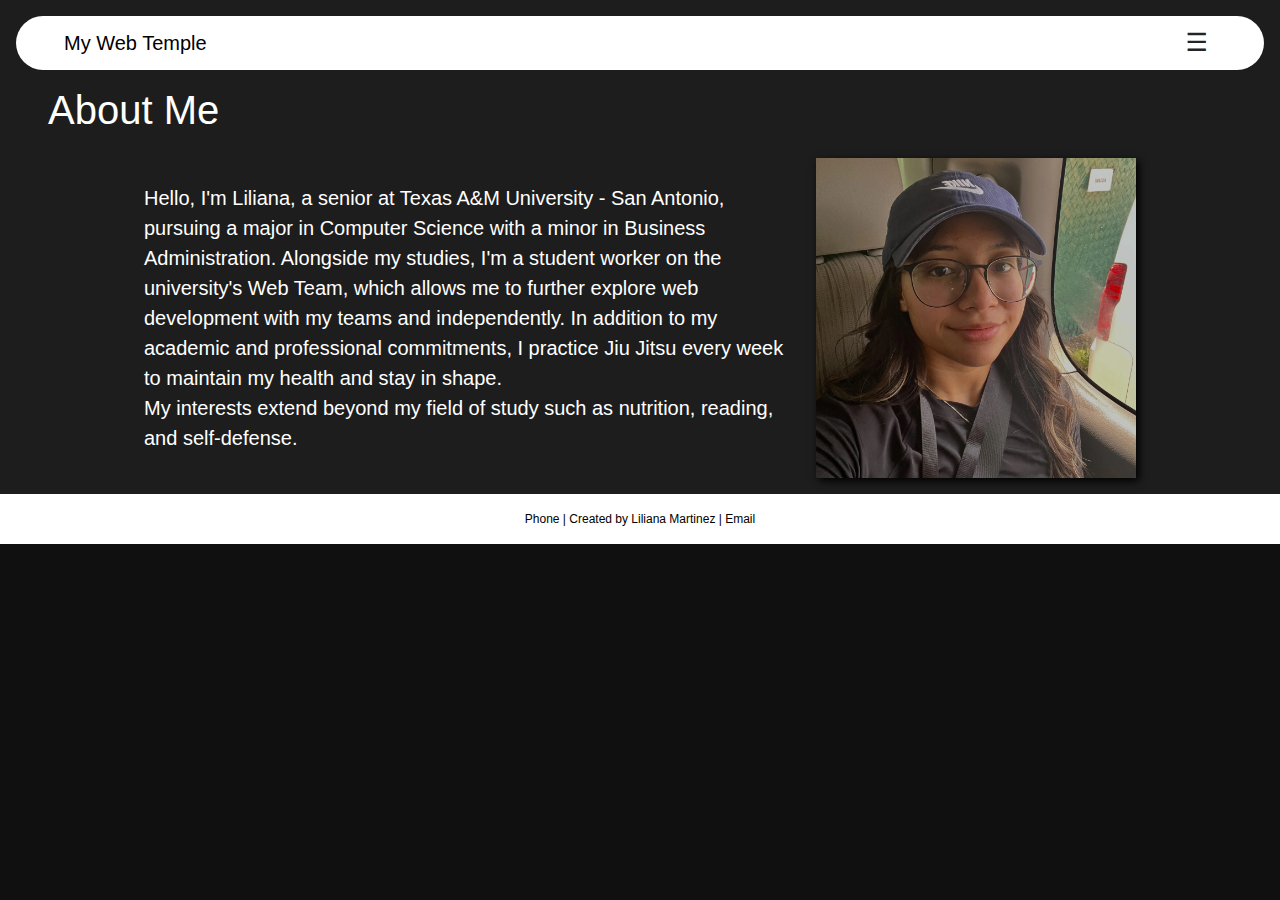
==== commit 8ceb78d1: "Updated website" ====
--- a/about.html
+++ b/about.html
@@ -22,7 +22,7 @@
                 <a href="index.html">Home</a>
                 <a href="about.html">About</a>
                 <a href="blog-posts.html">Blog</a>
-                <a href="https://docs.google.com/forms/d/e/1FAIpQLSdhPX6Dg9FpNwDkByCPZwPA1R-9OQRa6spCussmtVrqoY-s1A/viewform?usp=sharing">Contact</a>
+                <a href="gallery/travel-gallery.html">Gallery</a>
             </div>
         </div>
     </header>
@@ -34,7 +34,6 @@
         <h1 class="about-title">About Me</h1>
         <div class="about-text-container">
             <div class="about-text-body">
-                <h2>HEY EVERYONE</h2>
                 <p>Hello, I'm Liliana, a senior at Texas A&M University - San Antonio, 
                     pursuing a major in Computer Science with a minor in Business Administration. 
                     Alongside my studies, I'm a student worker on the university's 
@@ -50,6 +49,8 @@
                 <img class="profile-img" src="/img/Liliana-Martinez-Headshot-3.webp" alt="A Girl Smiling">
             </div>
         </div>
+
+
     </div>
 
     <!-- ----------------------------- -->
--- a/assets/app.css
+++ b/assets/app.css
@@ -4,15 +4,17 @@
     background-color: #000000ef;
 }
 
+a, p, h1, h2, h3, h4 {
+    font-family: 'Inter',sans-serif;
+}
+
 a {
     color: black;
     text-decoration: none;
-    font-family: 'Roboto', sans-serif;
 }
 
 p {
     color: white !important;
-    font-family: 'Inter', sans-serif;
     margin: 0;
 }
 
@@ -28,14 +30,12 @@
 
 h2 {
     color: white;
-    font-family: 'Inter', sans-serif;
 }
 
 h3 {
     color: #95B5EA;
-    font-family: 'Inter', sans-serif;
     margin: 0;
-    padding: 2rem 0 0.5rem 0;
+    padding: 0 0 0.5rem 0;
     text-align: start;
 }
 
@@ -48,7 +48,7 @@
 }
 
 /* ---------------------- */
-    /* INTRODUCTION */
+/*      INTRODUCTION      */
 /* ---------------------- */
 .text-body {
     margin-top: 2rem;
@@ -59,7 +59,7 @@
 }
 
 /* ---------------- */
-    /* CARD */
+/*      CARDS       */
 /* ---------------- */
 .card-container {
     perspective: 1000px;
@@ -119,14 +119,14 @@
 }
 
 .card-1 {
-    background-image: url('/img/BLD_2_Dark.webp');
+    background-image: url('/img/baroque-1.webp');
     background-position: center;
     background-repeat: no-repeat;
     background-size: cover;
 }
 
 .card-2 {
-    background-image: url('/img/BLD_3_Dark.webp');
+    background-image: url('/img/baroque-2.webp');
     background-position: center;
     background-repeat: no-repeat;
     background-size: cover;
@@ -147,7 +147,7 @@
 }
 
 /* -------------------------- */
-        /* CONTAINERS */
+/*          CONTAINERS        */
 /* -------------------------- */
 .container {
     width: 100%;
@@ -174,7 +174,7 @@
 }
 
 /* -------------------------- */
-        /* BODY TEXT */
+/*          BODY TEXT         */
 /* -------------------------- */
 .text-container {
     border-radius: 1rem;
@@ -247,7 +247,7 @@
 }
 
 /* -------------------------- */
-        /* BUTTONS */
+/*          BUTTONS           */
 /* -------------------------- */
 .btn {
     padding: 0.5rem 1rem;
@@ -285,14 +285,14 @@
 }
 
 /* -------------------------- */
-            /* SVG */
+/*          SVG               */
 /* -------------------------- */
 svg {
     text-align: center;
 }
 
 /* -------------------------- */
-        /* ABOUT PAGE */
+/*          ABOUT PAGE        */
 /* -------------------------- */
 .about-container {
     background-color: #1e1e1eef;
@@ -347,7 +347,7 @@
 }
 
 /* -------------------------- */
-        /* NAVBAR */
+/*          NAVBAR            */
 /* -------------------------- */
 .menu {
     font-family: 'Inter', sans-serif;
@@ -363,8 +363,9 @@
 }
 
 .menu a {
+
     color: black;
-    padding: 12px 16px;
+    padding: 5px 16px;
     text-decoration: none;
     display: block;
     text-align: left;
@@ -395,7 +396,7 @@
 }
 
 /* -------------------------- */
-        /* BLOG PAGE */
+/*          BLOG POSTS        */
 /* -------------------------- */
 .blog {
     width: 100%;
@@ -416,7 +417,7 @@
 }
 
 /* -------------------------- */
-        /* BLOG 1 */
+/*          BLOG              */
 /* -------------------------- */
 .blog-title {
     color: #f1f1f1;
@@ -482,7 +483,7 @@
 }
 
 /* -------------------------- */
-        /* FOOTER */
+/*          FOOTER            */
 /* -------------------------- */
 .footer {
     background-color: white;
@@ -519,7 +520,7 @@
 }
 
 /* -------------------------- */
-        /* GALLERY */
+/*          GALLERY           */
 /* -------------------------- */
 .gallery-container {
     margin: 1rem;
@@ -549,7 +550,7 @@
 }
 
 /* -------------------------- */
-        /* PROJECTS */
+/*          PROJECTS          */
 /* -------------------------- */
 .project-img {
     width: 45%;
@@ -563,7 +564,7 @@
 }
 
 /* -------------------------- */
-        /* TRAVEL */
+/*          TRAVEL            */
 /* -------------------------- */
 .travel-container {
     padding: 2rem;
@@ -588,7 +589,7 @@
 }
 
 /* -------------------------- */
-        /* MEDIA */
+/*         MEDIA QUERY        */
 /* -------------------------- */
 @media (max-width: 390px) {
     h1 {
